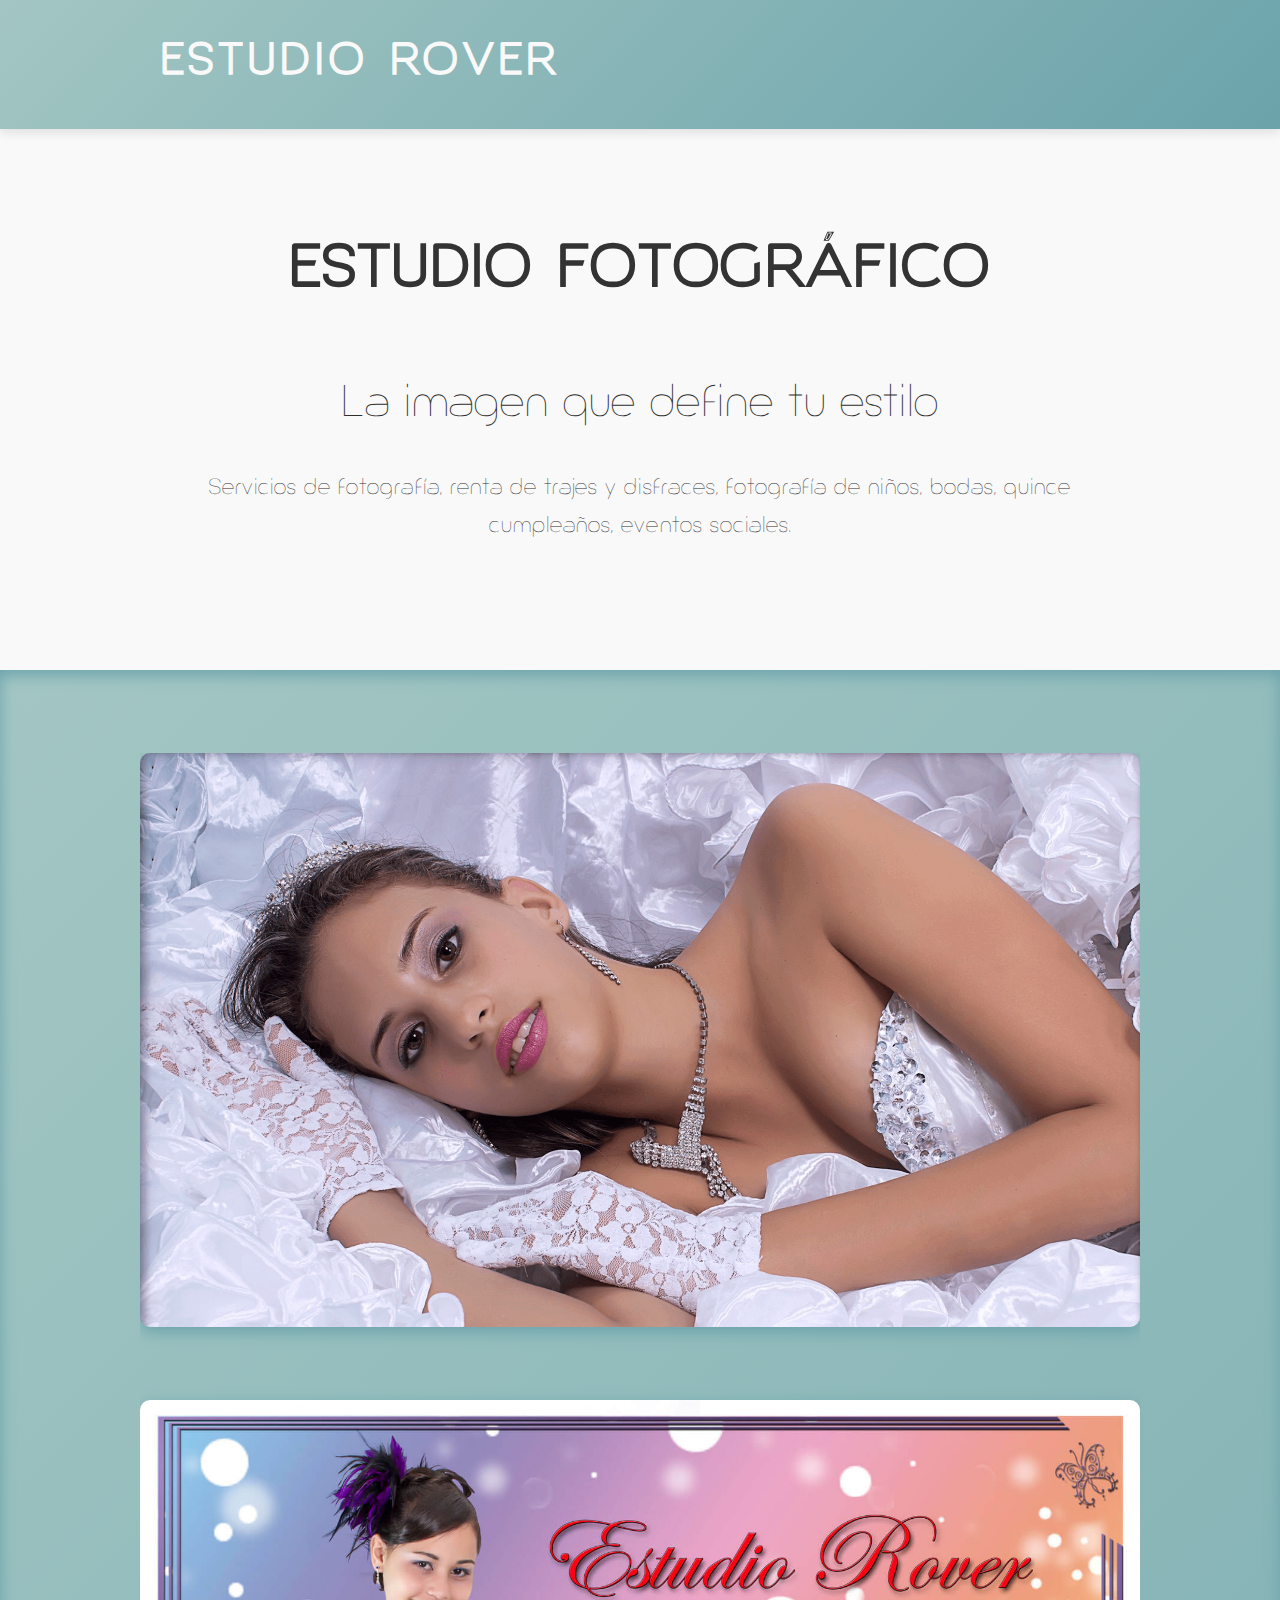
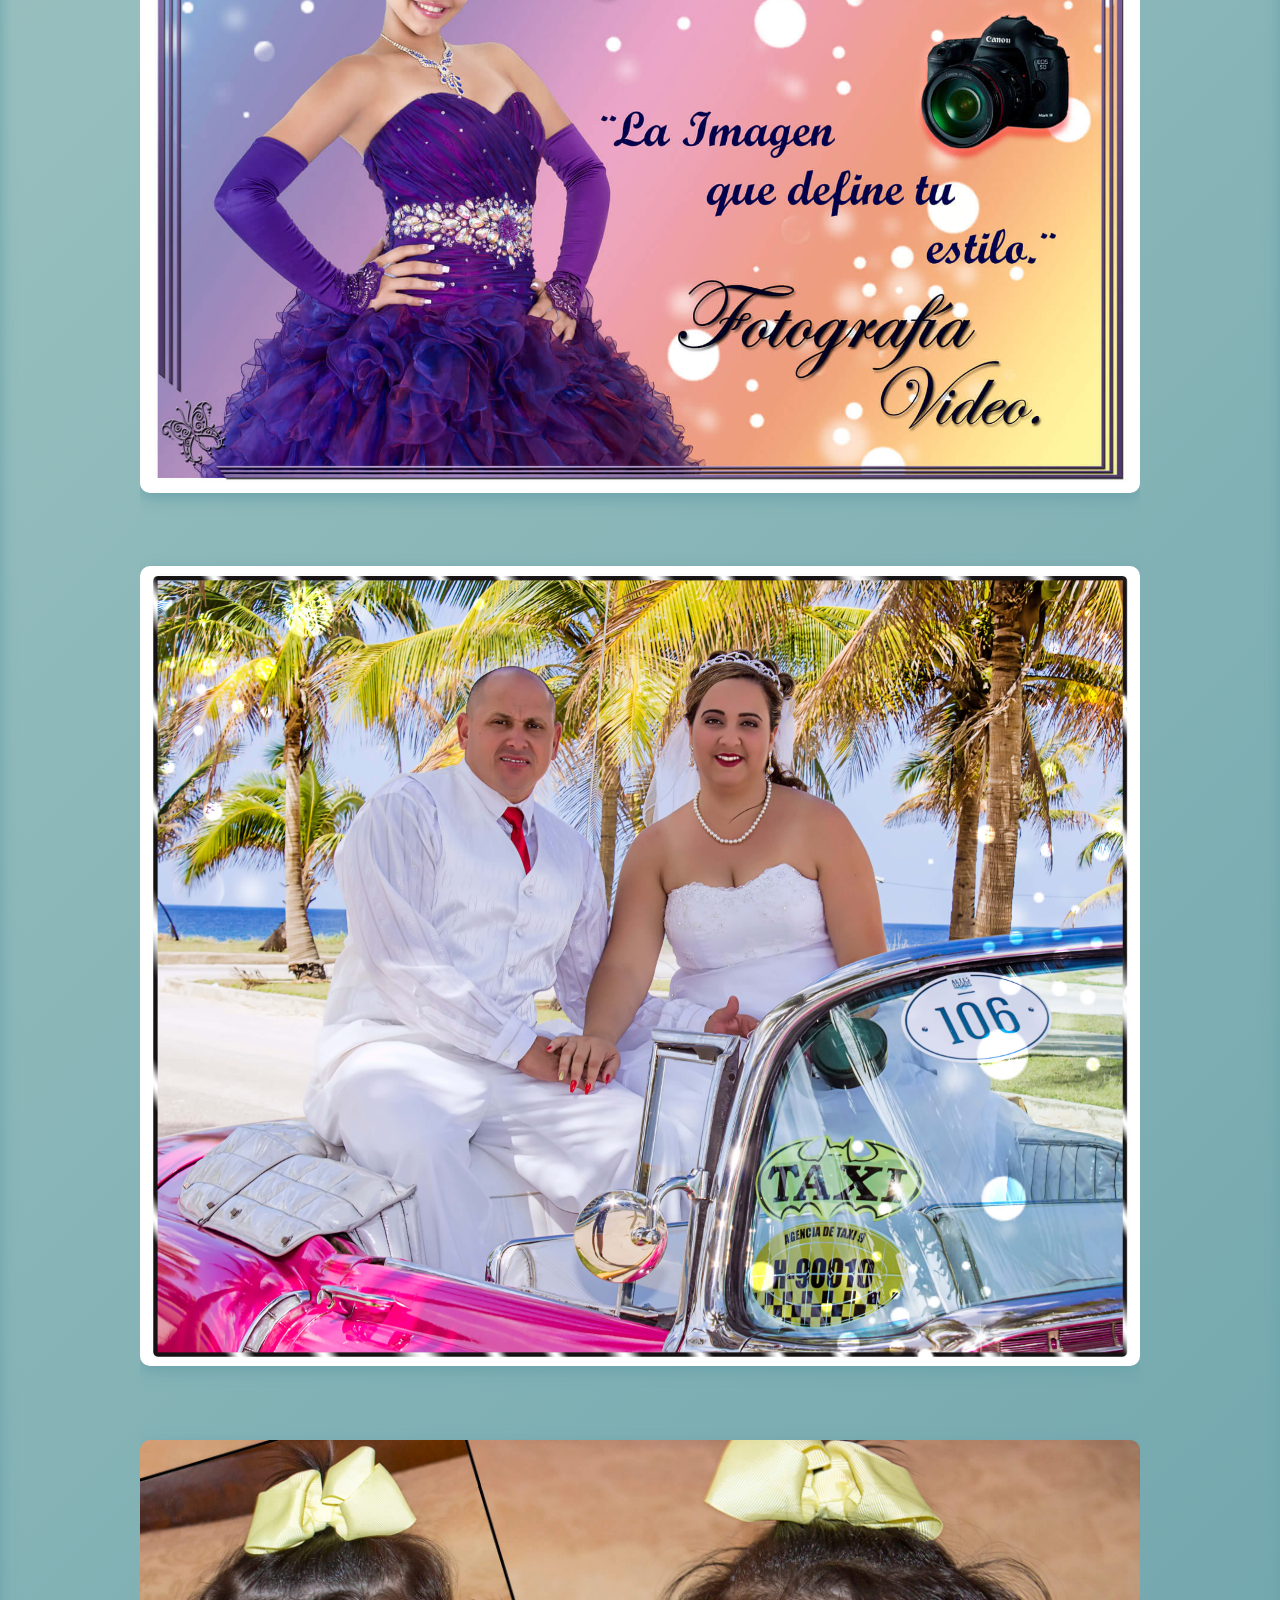
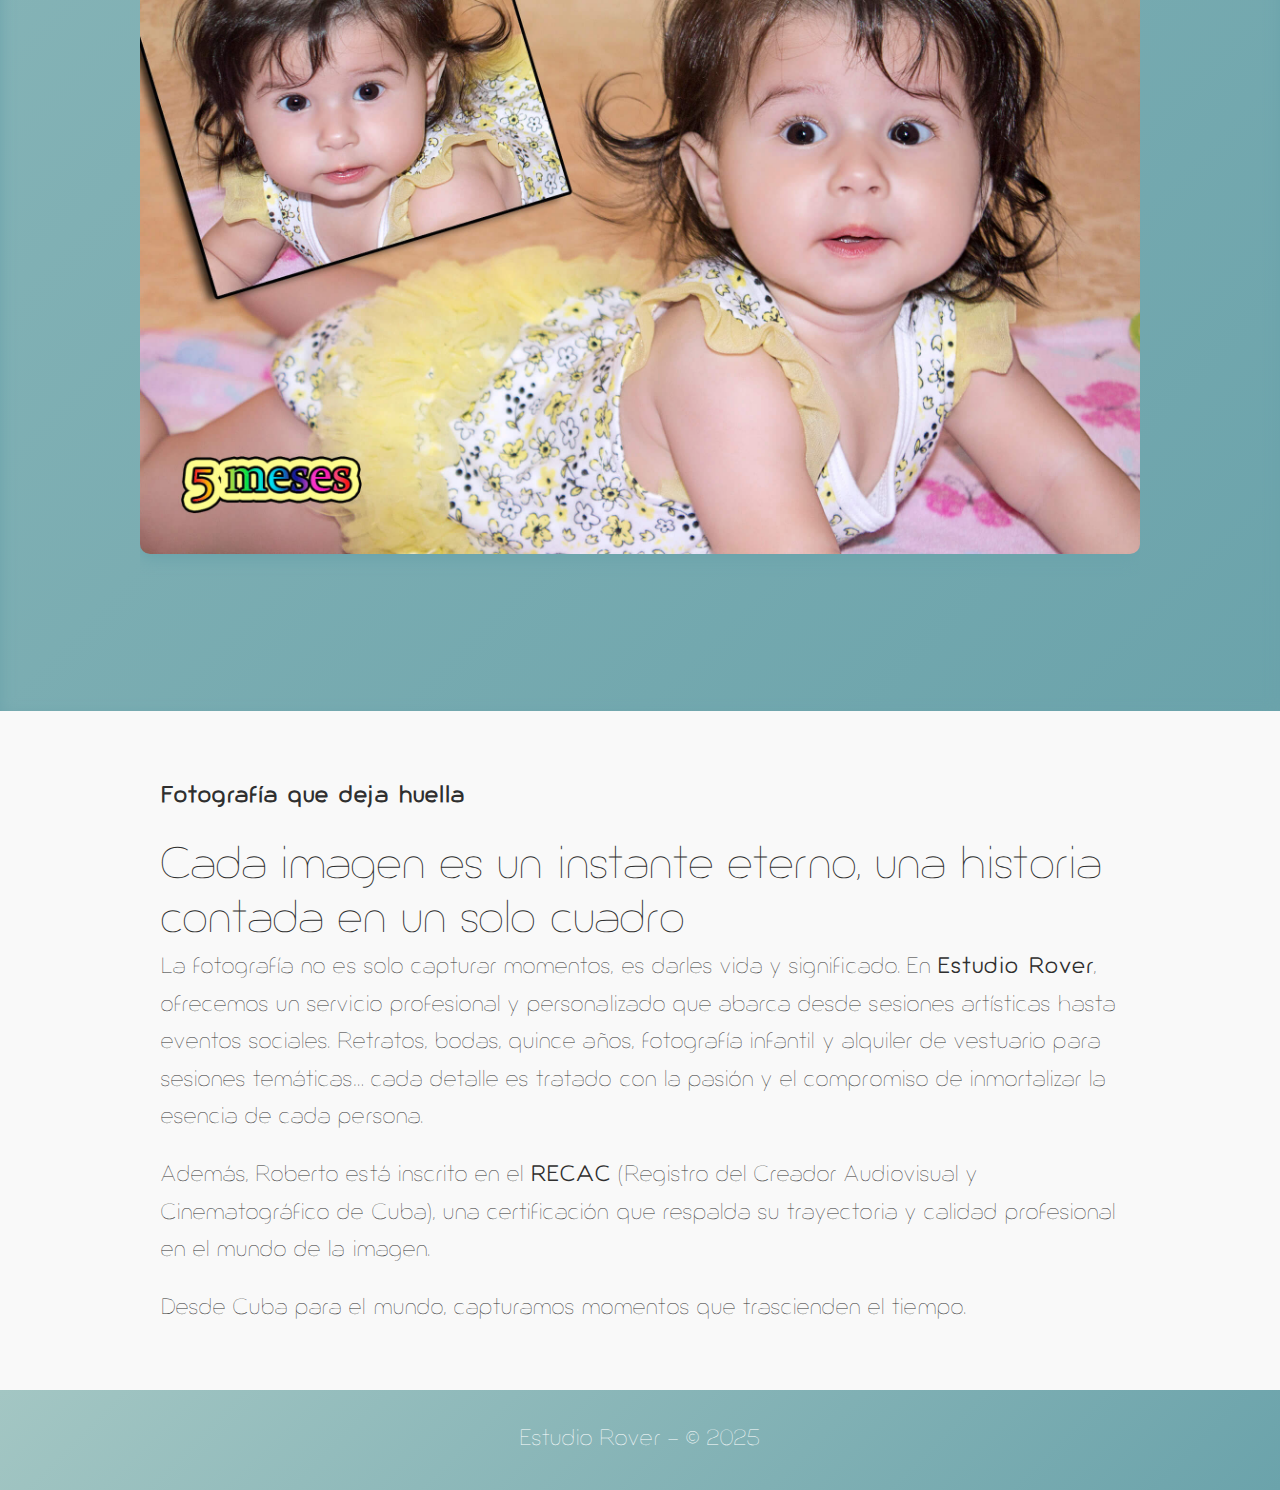
==== foto.html @ b99bdc4b "Restyle website" ====
<!DOCTYPE html PUBLIC "-//W3C//DTD XHTML 1.0 Strict//EN" "http://www.w3.org/TR/xhtml1/DTD/xhtml1-strict.dtd">
<html xmlns="http://www.w3.org/1999/xhtml">
  <head>
    <script async src="https://www.googletagmanager.com/gtag/js?id=G-KF5BJ2VDZE"></script>
    <title>Estudio Rover - Foto</title>
    <meta name="description" content="Estudio de fotografia y productora audiovisual en Santiago de Las Vegas, La Habana, Cuba. Bodas, quince cumpleaños, videos clip musicales, cortometrajes y documentales" />
    <meta name="keywords" content="Estudio Rover, De Andariego Films, servicios de fotografía, fotografía, filmación, renta de trajes y disfraces, niños, bodas, quince cumpleaños, eventos sociales, productora audiovisual, diseño de publicidad, videos clip musicales, cortometrajes, documentales, Santiago de Las Vegas, La Habana, Cuba" />
    <link href="https://fonts.googleapis.com/css?family=Varela" rel="stylesheet" />
    <link href="giorgio/font.css" rel="stylesheet" type="text/css" media="all" />
    <link href="style.css" rel="stylesheet" type="text/css" media="all" />

    <meta property="og:locale" content="es_ES" />
    <meta property="og:type" content="website" />
    <meta property="og:title" content="Estudio Rover" />
    <meta property="og:description" content="Estudio de fotografia y productora audiovisual en Santiago de Las Vegas, La Habana, Cuba. Bodas, quince cumpleaños, videos clip musicales, cortometrajes y documentales" />
    <meta property="og:url" content="https://estudiorover.com/" />
    <meta property="og:site_name" content="Estudio Rover" />
    <meta property="og:image" content="https://estudiorover.com/images/og.jpg" />
    <meta property="og:image:type" content="image/jpeg" />

    <meta http-equiv="Content-Type" content="text/html; charset=utf-8" />
    <meta name="viewport" content="width=device-width, initial-scale=1" />
    <meta name="mobile-web-app-capable" content="yes">
    <meta name="apple-mobile-web-app-status-bar-style" content="#6BA3AB" />
    <meta name="apple-mobile-web-app-title" content="Estudio Rover" />
    <meta name="author" content="Alessandro Rabitti - https://alessandrorabitti.com">
  </head>
  <body>
    <header>
      <div class="header">
        <div class="logo">
          <h1><a href="index.html">Estudio Rover</a></h1>
        </div>
      </div>
    </header>

    <div class="presentation">
      <section class="container">
        <div class="title">
          <h2>Estudio fotográfico</h2>
          <span class="inline">La imagen que define tu estilo</span>
        </div>
        <p>
          Servicios de fotografía, renta de trajes y disfraces, fotografía de
          niños, bodas, quince cumpleaños, eventos sociales.
        </p>
      </section>

      <div class="assets">
        <div class="container">
          <img src="images/foto1.png" alt="" />
          <img src="images/foto2.jpg" alt="" />
          <img src="images/foto3.jpg" alt="" />
          <img src="images/foto5.jpg" alt="" />
        </div>
      </div>

      <section class="container section-text">
        <div class="title">
          <h4>Fotografía que deja huella</h4>
          <span class="inline">Cada imagen es un instante eterno, una historia contada en un solo cuadro</span>
        </div>
        <p>
          La fotografía no es solo capturar momentos, es darles vida y significado. En <b>Estudio Rover</b>, ofrecemos un servicio profesional y personalizado que abarca desde sesiones artísticas hasta eventos sociales. Retratos, bodas, quince años, fotografía infantil y alquiler de vestuario para sesiones temáticas… cada detalle es tratado con la pasión y el compromiso de inmortalizar la esencia de cada persona.
        </p>
        <p>
          Además, Roberto está inscrito en el <b>RECAC</b> (Registro del Creador Audiovisual y Cinematográfico de Cuba), una certificación que respalda su trayectoria y calidad profesional en el mundo de la imagen.
        </p>
        <p>
          Desde Cuba para el mundo, capturamos momentos que trascienden el tiempo.
        </p>
      </section>
    </div>

    <footer class="container">
      <p>Estudio Rover - &copy; 2025</p>
    </footer>

    <script async src="analytics.js"></script>
  </body>
</html>
---- giorgio/font.css ----
@font-face {
    font-family: 'Giorgio';
    src: url('Giorgio.eot');
    src: url('Giorgio.eot?#iefix') format('embedded-opentype'),
        url('Giorgio.woff2') format('woff2'),
        url('Giorgio.woff') format('woff'),
        url('Giorgio.ttf') format('truetype'),
        url('Giorgio.svg#Giorgio') format('svg');
    font-weight: normal;
    font-style: normal;
    font-display: swap;
}

@font-face {
    font-family: 'Giorgio';
    src: url('Giorgio-Thin.eot');
    src: url('Giorgio-Thin.eot?#iefix') format('embedded-opentype'),
        url('Giorgio-Thin.woff2') format('woff2'),
        url('Giorgio-Thin.woff') format('woff'),
        url('Giorgio-Thin.ttf') format('truetype'),
        url('Giorgio-Thin.svg#Giorgio-Thin') format('svg');
    font-weight: 100;
    font-style: normal;
    font-display: swap;
}
---- style.css ----
/* General */
html, body {
	height: 100%;
	scroll-behavior: smooth;
}
body {
	color: #2F2F2F;
	font-family: 'Giorgio', sans-serif;
	font-size: 1.3em;
	font-weight: 300;
	letter-spacing: 0.05em;
	margin: 0;
	padding: 0;
	background-color: #F9F9F9;
	line-height: 1.6;
}
h1, h2 {
	color: #333;
	font-weight: 600;
	margin: 0;
	padding: 0;
	text-transform: capitalize;
}
p {
	line-height: 1.8;
	margin-top: 0;
}
a {
	color: #6BA3AB;
	transition: all 0.3s ease-in-out;
	font-weight: 700;
}
a:hover {
	color: #A3C6C3;
}

/* Presentation */
.presentation {
	background-color: #F9F9F9;
}

/* Home Blocks */
.home{
	display: flex;
	justify-content: center;
	align-items: center;
}
.home-blocks-wrapper {
	width: 90vw;
	height: 80vh;
	display: flex;
	justify-content: center;
	align-items: center;
}
.home-blocks {
	display: flex;
	gap: 20px;
	width: 100%;
	height: 100%;
}
@media screen and (max-width: 960px) {
	.home-blocks {
		flex-direction: column;
	}
}
.home-block {
	flex: 1;
	display: flex;
	flex-direction: column;
	align-items: center;
	justify-content: center;
	text-decoration: none;
	position: relative;
	overflow: hidden;
	border-radius: 12px;
}
.home-block img {
	width: 100%;
	height: 80%;
	object-fit: cover;
	object-position: center top;
	border-radius: 12px 12px 0 0;
}
.home-block span {
	display: block;
	width: 100%;
	background: linear-gradient(135deg, #A3C6C3, #6BA3AB);
	color: white;
	font-size: 2em;
	text-align: center;
	padding: 20px 0;
	border-radius: 0 0 12px 12px;
}
.home-block:hover {
	transform: translateY(-5px);
}

/* Header */
header {
	background: linear-gradient(135deg, #A3C6C3, #6BA3AB);
	padding: 1.5em 0;
	position: relative;
	box-shadow: 0px 4px 10px rgba(0, 0, 0, 0.1);
}
.header {
	margin: 0em auto;
	max-width: 1000px;
	overflow: hidden;
}
.logo {
	padding: 0 1em;
}
.logo h1 {
	color: #F9F9F9;
	text-transform: uppercase;
	font-size: 2em;
	letter-spacing: 0.1em;
}
.logo a {
	color: #F9F9F9;
	text-decoration: none;
	font-weight: bold;
}

/* Sections */
section {
	padding: 5em 0;
	text-align: center;
	background: #F9F9F9;
}

/* Assets */
.assets {
	background: linear-gradient(135deg, #A3C6C3, #6BA3AB);
	color: rgba(255,255,255,0.9);
	padding: 4em 0;
	text-align: center;
	box-shadow: inset 0px 5px 15px #6BA3AB;
}
.assets img, .assets iframe {
	border-radius: 10px;
	margin-bottom: 3em;
	box-shadow: 0px 5px 15px #6BA3AB;
}

/* Contacts */
.contacts-wrapper {
	overflow: hidden;
	padding: 5em 0em 2em 0em;
}
.contacts-wrapper .title {
	text-align: center;
}
.contacts {
	align-items: stretch;
	display: flex;
}
@media screen and (max-width: 960px) {
  .contacts {
		align-items: inherit;
		display: block;
	}
	.contacts .contact-wrapper {
		margin-bottom: 20px;
		margin-left: 20px;
		margin-right: 20px;
		width: -moz-calc(100% - 40px);
		width: -webkit-calc(100% - 40px);
		width: -o-calc(100% - 40px);
		width: calc(100% - 40px);
	}
}
.contact {
	border: 1px solid #707070;
	border-radius: 8px;
	color: #2F2F2F;
	font-weight: bold;
	padding: 2.5em 0.5em 1.5em 0.5em;
	text-align: center;
}
.contact a {
	color: #2F2F2F;
	text-decoration: none;
}
.contact-wrapper {
	float: left;
	margin-right: 20px;
	width: 320px;
}
.contact-wrapper:last-child {
  float: right;
}
@media screen and (max-width: 960px) {
	.contact {
		font-size: 0.8em;
	}
}
@media screen and (max-width: 374px) {
	.contact {
		font-size: 0.5em;
	}
}

/* Map */
.map {
	height: 0;
	padding-bottom: 56.25%;
	position: relative;
	overflow: hidden;
	box-shadow: 0px 4px 10px #6BA3AB;
}
.map iframe {
	position: absolute;
	top: 0;
	left: 0;
	width: 100%;
	height: 100%;
	border: none;
}

/* Copyright */
footer.container {
	max-width: 100%;
}
footer {
	background: linear-gradient(135deg, #A3C6C3, #6BA3AB);
	padding: 1.5em 0;
	text-align: center;
	color: #FFF;
}
footer p {
	margin: 0;
	font-size: 1em;
}

/* Helpers */
.section-text {
	padding: 2em 0;
	text-align: left;
}
.container {
	margin: 0em auto;
	max-width: 1000px;
	overflow: hidden;
}
.container img {
	max-width: 100%;
}
.container p, .container .title {
	padding-left: 1em;
	padding-right: 1em;
}
.container.section-text .title {
	margin-bottom: 0;
}
.title {
	margin-bottom: 1.8em;
}
.title h2 {
	font-size: 2.7em;
	line-height: 1.4em;
	margin-bottom: 1.2em;
	text-transform: uppercase;
}
@media screen and (max-width: 960px) {
	.title h2 {
		font-size: 2em;
		margin-bottom: 1em;
	}
}
.title .inline {
	color: #2F2F2F;
	font-size: 2em;
	line-height: 1.3em;
}
@media screen and (max-width: 960px) {
	.title .inline {
		font-size: 1.6em;
		line-height: 1.2em;
	}
}
.image {
	display: inline-block;
}
.image img {
	display: block;
	width: 100%;
}
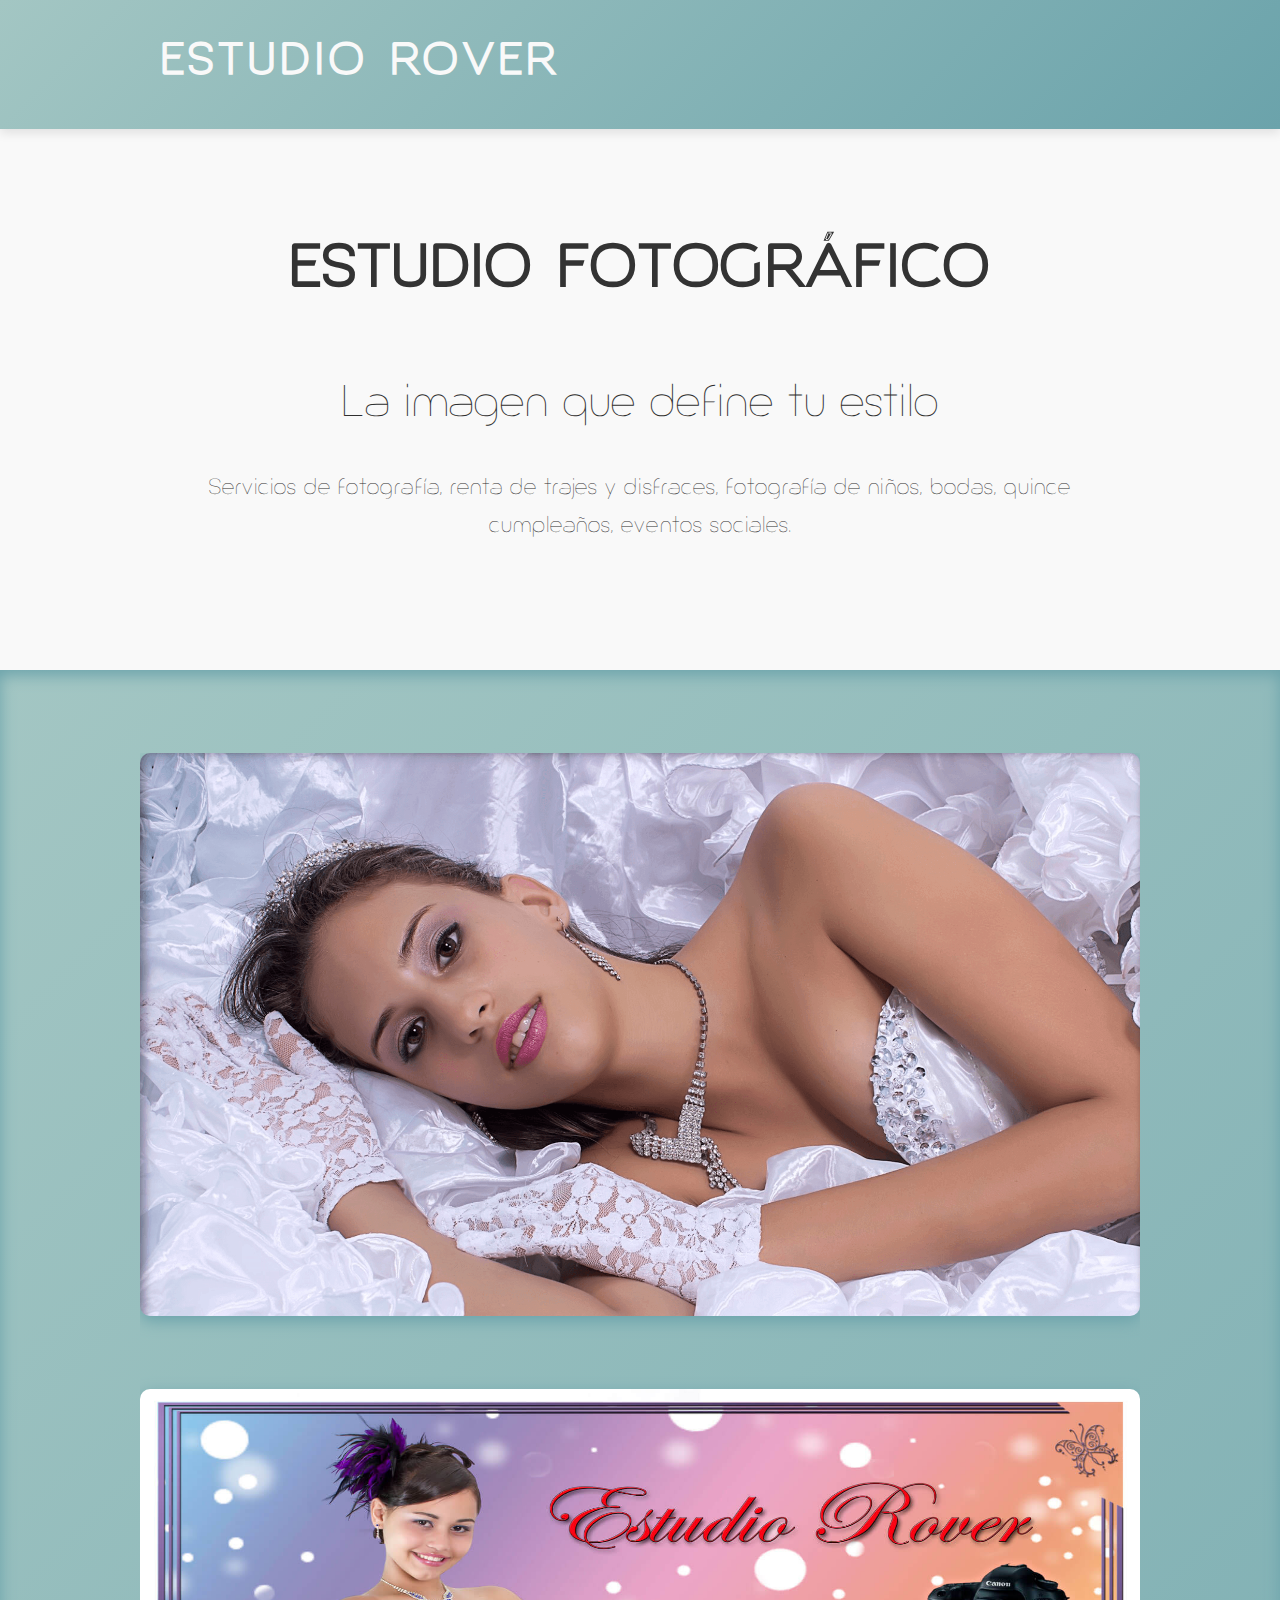
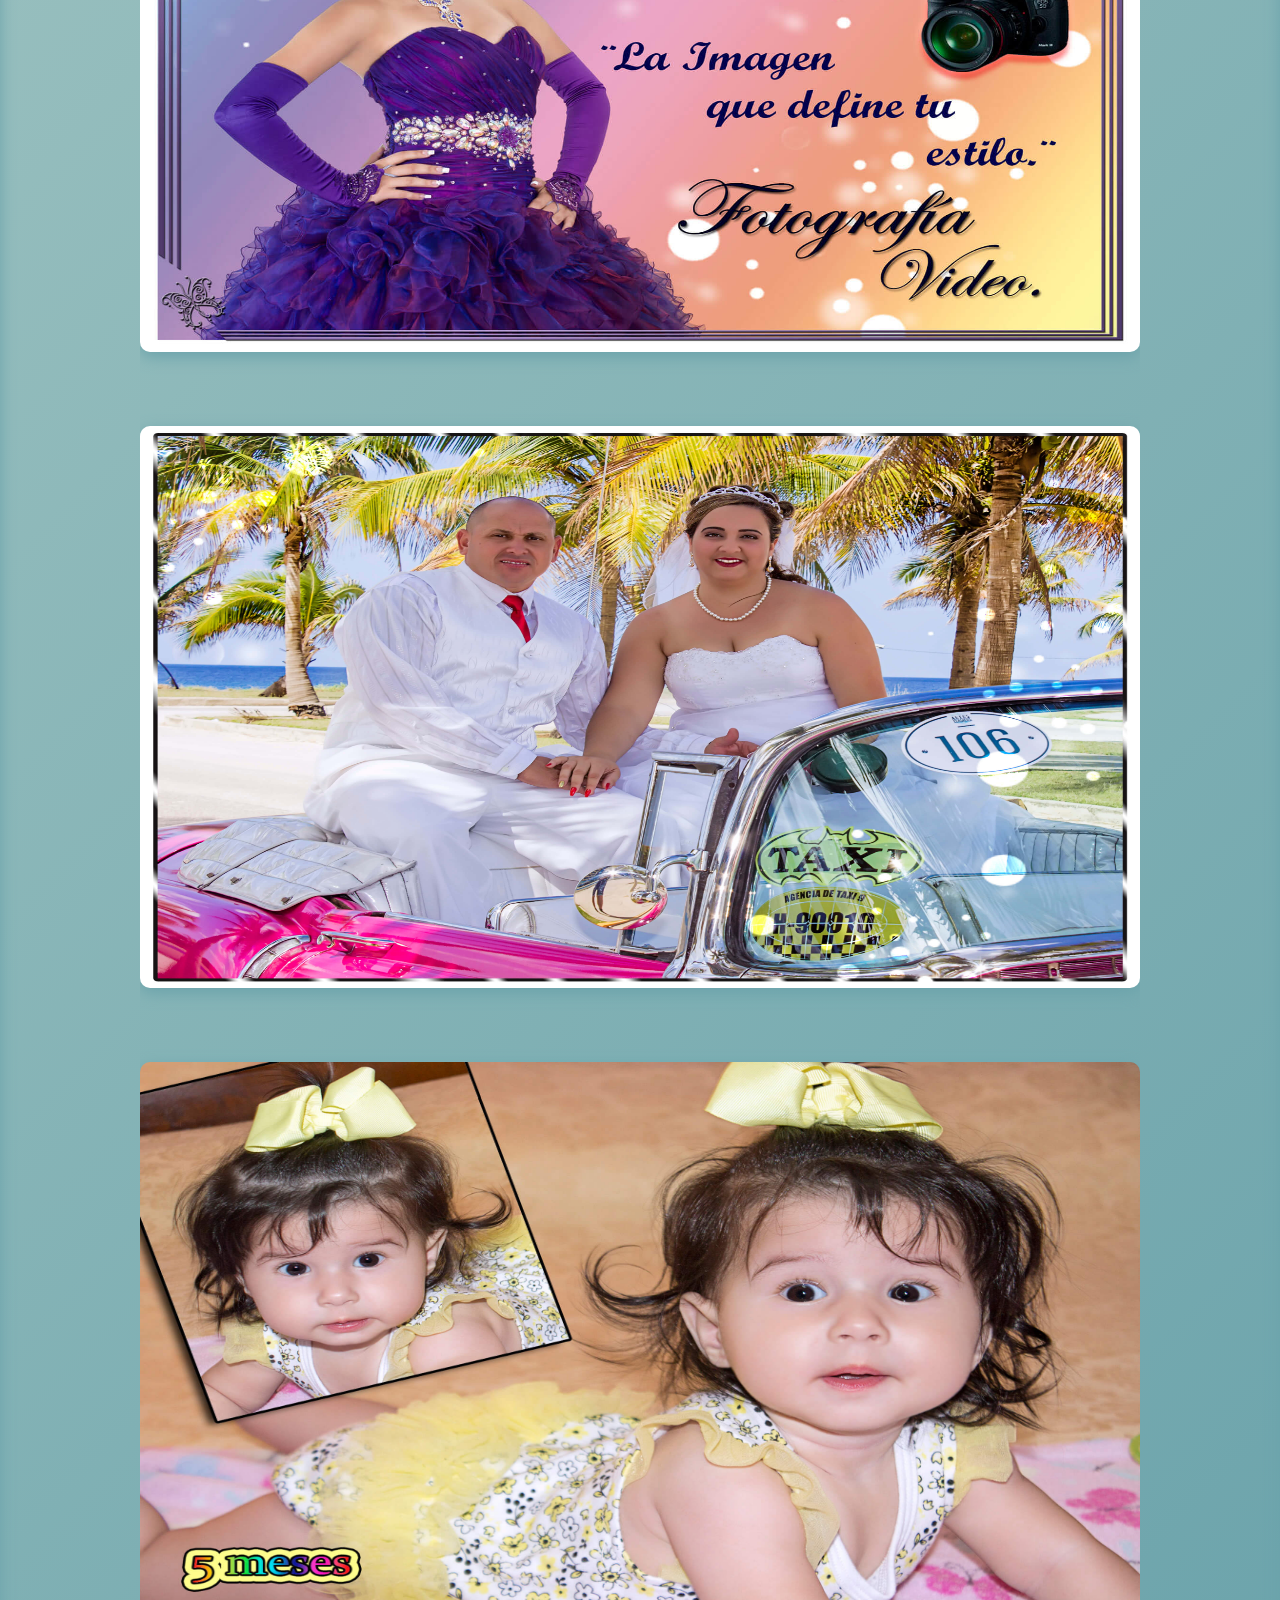
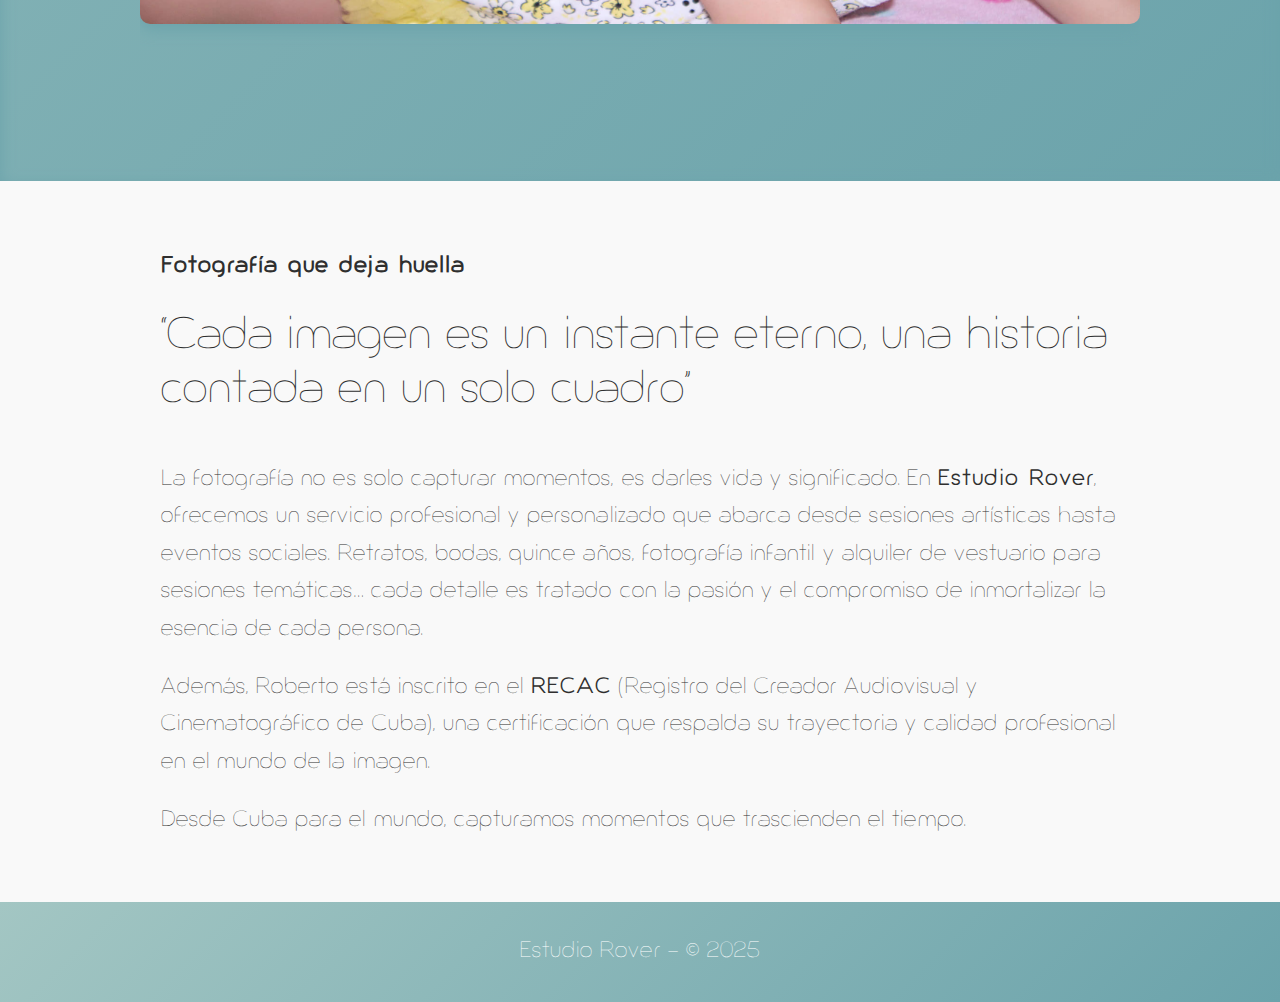
==== commit a392e754: "Improve quotes" ====
--- a/foto.html
+++ b/foto.html
@@ -1,81 +1,83 @@
-<!DOCTYPE html PUBLIC "-//W3C//DTD XHTML 1.0 Strict//EN" "http://www.w3.org/TR/xhtml1/DTD/xhtml1-strict.dtd">
-<html xmlns="http://www.w3.org/1999/xhtml">
-  <head>
-    <script async src="https://www.googletagmanager.com/gtag/js?id=G-KF5BJ2VDZE"></script>
-    <title>Estudio Rover - Foto</title>
-    <meta name="description" content="Estudio de fotografia y productora audiovisual en Santiago de Las Vegas, La Habana, Cuba. Bodas, quince cumpleaños, videos clip musicales, cortometrajes y documentales" />
-    <meta name="keywords" content="Estudio Rover, De Andariego Films, servicios de fotografía, fotografía, filmación, renta de trajes y disfraces, niños, bodas, quince cumpleaños, eventos sociales, productora audiovisual, diseño de publicidad, videos clip musicales, cortometrajes, documentales, Santiago de Las Vegas, La Habana, Cuba" />
-    <link href="https://fonts.googleapis.com/css?family=Varela" rel="stylesheet" />
-    <link href="giorgio/font.css" rel="stylesheet" type="text/css" media="all" />
-    <link href="style.css" rel="stylesheet" type="text/css" media="all" />
-
-    <meta property="og:locale" content="es_ES" />
-    <meta property="og:type" content="website" />
-    <meta property="og:title" content="Estudio Rover" />
-    <meta property="og:description" content="Estudio de fotografia y productora audiovisual en Santiago de Las Vegas, La Habana, Cuba. Bodas, quince cumpleaños, videos clip musicales, cortometrajes y documentales" />
-    <meta property="og:url" content="https://estudiorover.com/" />
-    <meta property="og:site_name" content="Estudio Rover" />
-    <meta property="og:image" content="https://estudiorover.com/images/og.jpg" />
-    <meta property="og:image:type" content="image/jpeg" />
-
-    <meta http-equiv="Content-Type" content="text/html; charset=utf-8" />
-    <meta name="viewport" content="width=device-width, initial-scale=1" />
-    <meta name="mobile-web-app-capable" content="yes">
-    <meta name="apple-mobile-web-app-status-bar-style" content="#6BA3AB" />
-    <meta name="apple-mobile-web-app-title" content="Estudio Rover" />
-    <meta name="author" content="Alessandro Rabitti - https://alessandrorabitti.com">
-  </head>
-  <body>
-    <header>
-      <div class="header">
-        <div class="logo">
-          <h1><a href="index.html">Estudio Rover</a></h1>
-        </div>
-      </div>
-    </header>
-
-    <div class="presentation">
-      <section class="container">
-        <div class="title">
-          <h2>Estudio fotográfico</h2>
-          <span class="inline">La imagen que define tu estilo</span>
-        </div>
-        <p>
-          Servicios de fotografía, renta de trajes y disfraces, fotografía de
-          niños, bodas, quince cumpleaños, eventos sociales.
-        </p>
-      </section>
-
-      <div class="assets">
-        <div class="container">
-          <img src="images/foto1.png" alt="" />
-          <img src="images/foto2.jpg" alt="" />
-          <img src="images/foto3.jpg" alt="" />
-          <img src="images/foto5.jpg" alt="" />
-        </div>
-      </div>
-
-      <section class="container section-text">
-        <div class="title">
-          <h4>Fotografía que deja huella</h4>
-          <span class="inline">Cada imagen es un instante eterno, una historia contada en un solo cuadro</span>
-        </div>
-        <p>
-          La fotografía no es solo capturar momentos, es darles vida y significado. En <b>Estudio Rover</b>, ofrecemos un servicio profesional y personalizado que abarca desde sesiones artísticas hasta eventos sociales. Retratos, bodas, quince años, fotografía infantil y alquiler de vestuario para sesiones temáticas… cada detalle es tratado con la pasión y el compromiso de inmortalizar la esencia de cada persona.
-        </p>
-        <p>
-          Además, Roberto está inscrito en el <b>RECAC</b> (Registro del Creador Audiovisual y Cinematográfico de Cuba), una certificación que respalda su trayectoria y calidad profesional en el mundo de la imagen.
-        </p>
-        <p>
-          Desde Cuba para el mundo, capturamos momentos que trascienden el tiempo.
-        </p>
-      </section>
-    </div>
-
-    <footer class="container">
-      <p>Estudio Rover - &copy; 2025</p>
-    </footer>
-
-    <script async src="analytics.js"></script>
-  </body>
-</html>
+<!DOCTYPE html PUBLIC "-//W3C//DTD XHTML 1.0 Strict//EN" "http://www.w3.org/TR/xhtml1/DTD/xhtml1-strict.dtd">
+<html xmlns="http://www.w3.org/1999/xhtml" lang="es">
+  <head>
+    <script async src="https://www.googletagmanager.com/gtag/js?id=G-KF5BJ2VDZE"></script>
+    <title>Estudio Rover - Foto</title>
+    <meta name="description" content="Estudio de fotografia y productora audiovisual en Santiago de Las Vegas, La Habana, Cuba. Bodas, quince cumpleaños, videos clip musicales, cortometrajes y documentales" />
+    <meta name="keywords" content="Estudio Rover, De Andariego Films, servicios de fotografía, fotografía, filmación, renta de trajes y disfraces, niños, bodas, quince cumpleaños, eventos sociales, productora audiovisual, diseño de publicidad, videos clip musicales, cortometrajes, documentales, Santiago de Las Vegas, La Habana, Cuba" />
+    <link href="https://fonts.googleapis.com/css?family=Varela" rel="stylesheet" />
+    <link href="giorgio/font.css" rel="stylesheet" type="text/css" media="all" />
+    <link href="style.css" rel="stylesheet" type="text/css" media="all" />
+
+    <meta property="og:locale" content="es_ES" />
+    <meta property="og:type" content="website" />
+    <meta property="og:title" content="Estudio Rover" />
+    <meta property="og:description" content="Estudio de fotografia y productora audiovisual en Santiago de Las Vegas, La Habana, Cuba. Bodas, quince cumpleaños, videos clip musicales, cortometrajes y documentales" />
+    <meta property="og:url" content="https://estudiorover.com/" />
+    <meta property="og:site_name" content="Estudio Rover" />
+    <meta property="og:image" content="https://estudiorover.com/public/images/og.jpg" />
+    <meta property="og:image:type" content="image/jpeg" />
+
+    <meta http-equiv="Content-Type" content="text/html; charset=utf-8" />
+    <meta name="viewport" content="width=device-width, initial-scale=1" />
+    <meta name="mobile-web-app-capable" content="yes">
+    <meta name="apple-mobile-web-app-status-bar-style" content="#6BA3AB" />
+    <meta name="apple-mobile-web-app-title" content="Estudio Rover" />
+    <meta name="author" content="Alessandro Rabitti - https://alessandrorabitti.com">
+  </head>
+  <body>
+    <header role="banner">
+      <div class="header">
+        <div class="logo">
+          <h1 id="site-title"><a href="index.html" aria-label="Página principal de Estudio Rover">Estudio Rover</a></h1>
+        </div>
+      </div>
+    </header>
+
+    <main role="main">
+      <div class="presentation">
+        <section class="container" aria-labelledby="section-title">
+          <div class="title">
+            <h2 id="section-title">Estudio fotográfico</h2>
+            <span class="inline">La imagen que define tu estilo</span>
+          </div>
+          <p>
+            Servicios de fotografía, renta de trajes y disfraces, fotografía de
+            niños, bodas, quince cumpleaños, eventos sociales.
+          </p>
+        </section>
+
+        <div class="assets" role="region" aria-label="Galería de fotos">
+          <div class="container">
+            <img src="public/images/foto1.png" alt="Sesión fotográfica de retrato profesional en estudio" tabindex="0" />
+            <img src="public/images/foto2.jpg" alt="Fotografía de celebración de quinceañera con vestido elegante" tabindex="0" />
+            <img src="public/images/foto3.jpg" alt="Sesión fotográfica de boda con pareja sonriente" tabindex="0" />
+            <img src="public/images/foto5.jpg" alt="Fotografía artística en estudio con iluminación profesional" tabindex="0" />
+          </div>
+        </div>
+
+        <section class="container section-text" aria-labelledby="photography-title">
+          <div class="title">
+            <h4 id="photography-title">Fotografía que deja huella</h4>
+            <q class="inline">Cada imagen es un instante eterno, una historia contada en un solo cuadro</q>
+          </div>
+          <p>
+            La fotografía no es solo capturar momentos, es darles vida y significado. En <b>Estudio Rover</b>, ofrecemos un servicio profesional y personalizado que abarca desde sesiones artísticas hasta eventos sociales. Retratos, bodas, quince años, fotografía infantil y alquiler de vestuario para sesiones temáticas… cada detalle es tratado con la pasión y el compromiso de inmortalizar la esencia de cada persona.
+          </p>
+          <p>
+            Además, Roberto está inscrito en el <b>RECAC</b> (Registro del Creador Audiovisual y Cinematográfico de Cuba), una certificación que respalda su trayectoria y calidad profesional en el mundo de la imagen.
+          </p>
+          <p>
+            Desde Cuba para el mundo, capturamos momentos que trascienden el tiempo.
+          </p>
+        </section>
+      </div>
+    </main>
+
+    <footer class="container" role="contentinfo">
+      <p>Estudio Rover - &copy; 2025</p>
+    </footer>
+
+    <script async src="analytics.js"></script>
+  </body>
+</html>
--- a/style.css
+++ b/style.css
@@ -14,6 +14,11 @@
 	background-color: #F9F9F9;
 	line-height: 1.6;
 }
+@media screen and (max-width: 375px) {
+	body {
+		font-weight: 400;
+	}
+}
 h1, h2 {
 	color: #333;
 	font-weight: 600;
@@ -141,6 +146,10 @@
 	border-radius: 10px;
 	margin-bottom: 3em;
 	box-shadow: 0px 5px 15px #6BA3AB;
+	width: 100%;
+	max-width: 560px;
+	aspect-ratio: 16 / 9;
+	height: auto;
 }
 
 /* Contacts */
@@ -152,23 +161,10 @@
 	text-align: center;
 }
 .contacts {
-	align-items: stretch;
-	display: flex;
-}
-@media screen and (max-width: 960px) {
-  .contacts {
-		align-items: inherit;
-		display: block;
-	}
-	.contacts .contact-wrapper {
-		margin-bottom: 20px;
-		margin-left: 20px;
-		margin-right: 20px;
-		width: -moz-calc(100% - 40px);
-		width: -webkit-calc(100% - 40px);
-		width: -o-calc(100% - 40px);
-		width: calc(100% - 40px);
-	}
+	display: flex;
+	flex-wrap: wrap;
+	gap: 10px;
+	max-width: 1000px;
 }
 .contact {
 	border: 1px solid #707070;
@@ -177,28 +173,22 @@
 	font-weight: bold;
 	padding: 2.5em 0.5em 1.5em 0.5em;
 	text-align: center;
+	flex: 1 1 calc(50% - 60px);
+}
+@media screen and (max-width: 960px) {
+	.contact {
+		flex: 1 1 100%;
+		font-size: 0.8em;
+	}
+}
+@media screen and (max-width: 375px) {
+	.contact {
+		font-size: 0.5em;
+	}
 }
 .contact a {
 	color: #2F2F2F;
 	text-decoration: none;
-}
-.contact-wrapper {
-	float: left;
-	margin-right: 20px;
-	width: 320px;
-}
-.contact-wrapper:last-child {
-  float: right;
-}
-@media screen and (max-width: 960px) {
-	.contact {
-		font-size: 0.8em;
-	}
-}
-@media screen and (max-width: 374px) {
-	.contact {
-		font-size: 0.5em;
-	}
 }
 
 /* Map */
@@ -207,7 +197,7 @@
 	padding-bottom: 56.25%;
 	position: relative;
 	overflow: hidden;
-	box-shadow: 0px 4px 10px #6BA3AB;
+	box-shadow: 0px 4px 10px #A3C6C3;
 }
 .map iframe {
 	position: absolute;
@@ -216,6 +206,46 @@
 	width: 100%;
 	height: 100%;
 	border: none;
+}
+
+/* Social Networs */
+.sn-wrapper .title {
+	text-align: center;
+	margin-top: 40px;
+}
+.sn {
+	display: flex;
+	flex-wrap: wrap;
+	gap: 10px;
+	max-width: 1000px;
+	margin: auto;
+}
+.sn-item{
+	flex: 1 1 calc(50% - 60px);
+	padding: 20px;
+	text-align: center;
+	border-radius: 5px;
+}
+.sn-item-link {
+	display: flex;
+	align-items: center;
+	justify-content: center;
+	gap: 20px;
+}
+@media screen and (max-width: 960px) {
+	.sn-item {
+		flex: 1 1 100%;
+	}
+	.sn-item-link img {
+		width: 60px;
+		height: 60px;
+	}
+}
+@media screen and (max-width: 375px) {
+	.sn-item-link img {
+		width: 30px;
+		height: 30px;
+	}
 }
 
 /* Copyright */
@@ -279,6 +309,10 @@
 		line-height: 1.2em;
 	}
 }
+q.inline {
+	display: block;
+	margin-bottom: 1em;
+}
 .image {
 	display: inline-block;
 }
